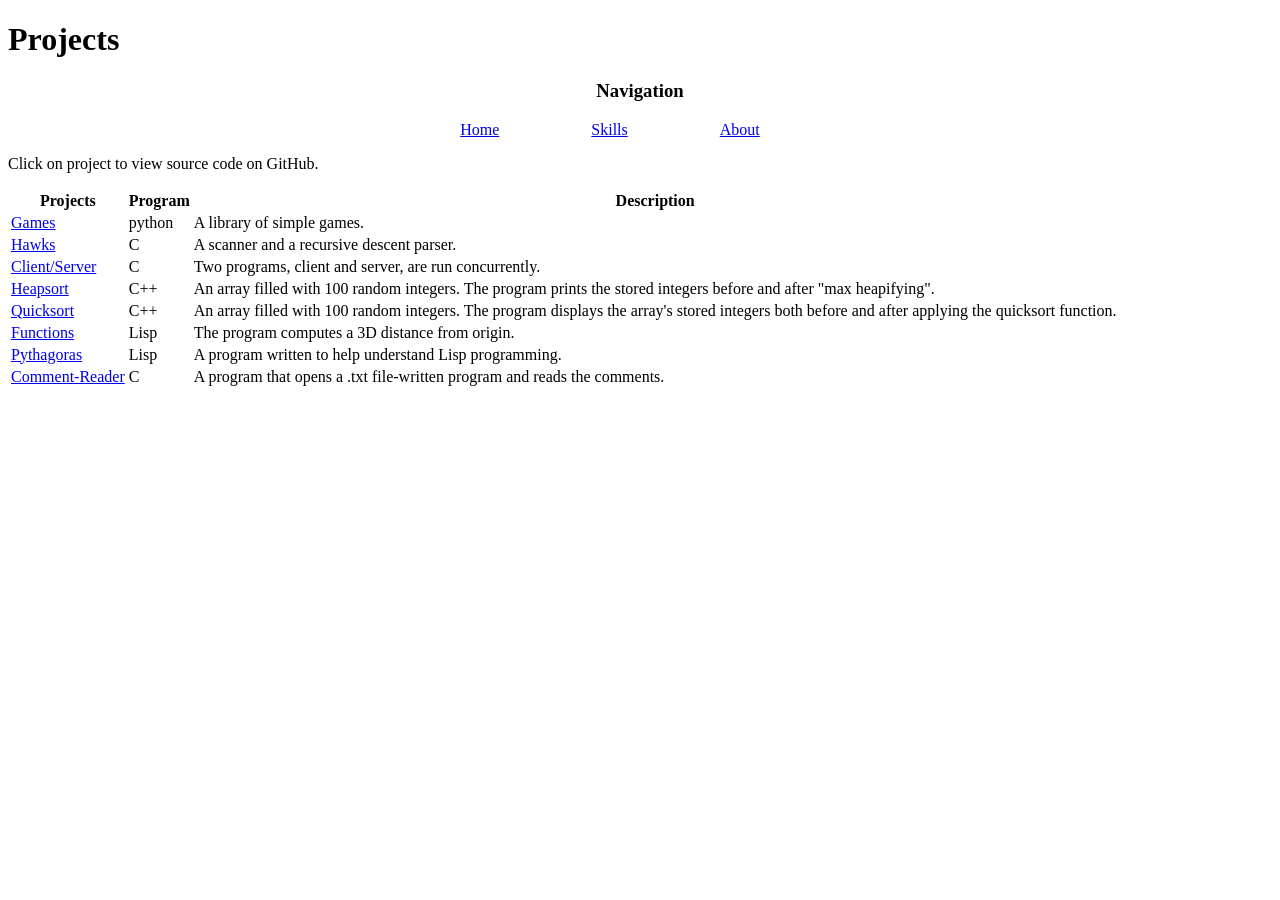
==== projects/index.html @ f7d3166c "Updated" ====
<!DOCTYPE html>
<html lang="en">
<head>
    <meta charset="utf-8">
    <title>Projects</title>
    <link rel="stylesheet" href="/css/styles.css" />
</head>
<body>
    <h1>Projects</h1>
    <div class="nav-box">
        <h3 class="centered">Navigation</h3>
        <div class="center-nav">
            <a href="/index.html">Home</a> &nbsp; &nbsp; &nbsp; &nbsp;
            <a href="/skills.html">Skills</a> &nbsp; &nbsp; &nbsp; &nbsp;
            <a href="/about.html">About</a> &nbsp; &nbsp; &nbsp; &nbsp;
        </div>
    </div>
    <div>
        <p>Click on project to view source code on GitHub.</p>
        <table>
            <tr>
                <!-- row 0 -->
                <th>Projects</th>       <!-- col 0 -->
                <th>Program</th>        <!-- col 1 -->
                <th>Description</th>    <!-- col 2 -->

            </tr>
            <tr>
                <!-- row 1 -->
                <td>
                    <a href="https://github.com/eville92/eville92.github.io/tree/main/projects/games" target="_blank">
                        Games
                    </a>
                </td>
                <td>python</td>
                <td>A library of simple games.</td>
            </tr>
            <tr>
                <!-- row 2 -->
                <td>
                    <a href="https://github.com/eville92/eville92.github.io/tree/main/projects/hawks" target="_blank">
                        Hawks
                    </a>
                </td>
                <td>C</td>
                <td>A scanner and a recursive descent parser.</td>
            </tr>
            <tr>
                <!-- row 3 -->
                <td>
                    <a href="https://github.com/eville92/eville92.github.io/tree/main/projects/client-server" target="_blank">
                        Client/Server
                    </a>
                </td>
                <td>C</td>
                <td>Two programs, client and server, are run concurrently.</td>
            </tr>
            <tr>
                <!-- row 4 -->
                <td>
                    <a href="https://github.com/eville92/eville92.github.io/tree/main/projects/heapsort" target="_blank">
                        Heapsort
                    </a>
                </td>
                <td>C++</td>
                <td>An array filled with 100 random integers. The program prints the stored integers before and after "max heapifying".</td>
            </tr>
            <tr>
                <!-- row 5 -->
                <td>
                    <a href="https://github.com/eville92/eville92.github.io/tree/main/projects/quicksort" target="_blank">
                        Quicksort
                    </a>
                </td>
                <td>C++</td>
                <td>An array filled with 100 random integers. The program displays the array's stored integers both before and after applying the quicksort function.</td>
            </tr>
            <tr>
                <!-- row 6 -->
                <td>
                    <a href="https://github.com/eville92/eville92.github.io/tree/main/projects/functions" target="_blank">
                        Functions
                    </a>
                </td>
                <td>Lisp</td>
                <td>The program computes a 3D distance from origin.</td>
            </tr>
            <tr>
                <!-- row 7 -->
                <td>
                    <a href="https://github.com/eville92/eville92.github.io/tree/main/projects/pythagoras" target="_blank">
                        Pythagoras
                    </a>
                </td>
                <td>Lisp</td>
                <td>A program written to help understand Lisp programming. </td>
            </tr>
            <tr>
                <!-- row 8 -->
                <td>
                    <a href="https://github.com/eville92/eville92.github.io/tree/main/projects/comment-reader" target="_blank">
                        Comment-Reader
                    </a>
                </td>
                <td>C</td>
                <td>A program that opens a .txt file-written program and reads the comments.</td>
            </tr>
            
            <!-- ADD ROW
        <tr> <!-- row i --
            <td><a href="" target="_blank">
                </a>
            </td>
            <td>

            </td>
            <td>

            </td>
        </tr>
        -->
        </table>
    </div>
</body>
</html>
---- css/styles.css ----
.center-nav {
    display: flex;
    justify-content: center;
    gap: 2rem;
}

.centered {
    text-align: center;
}
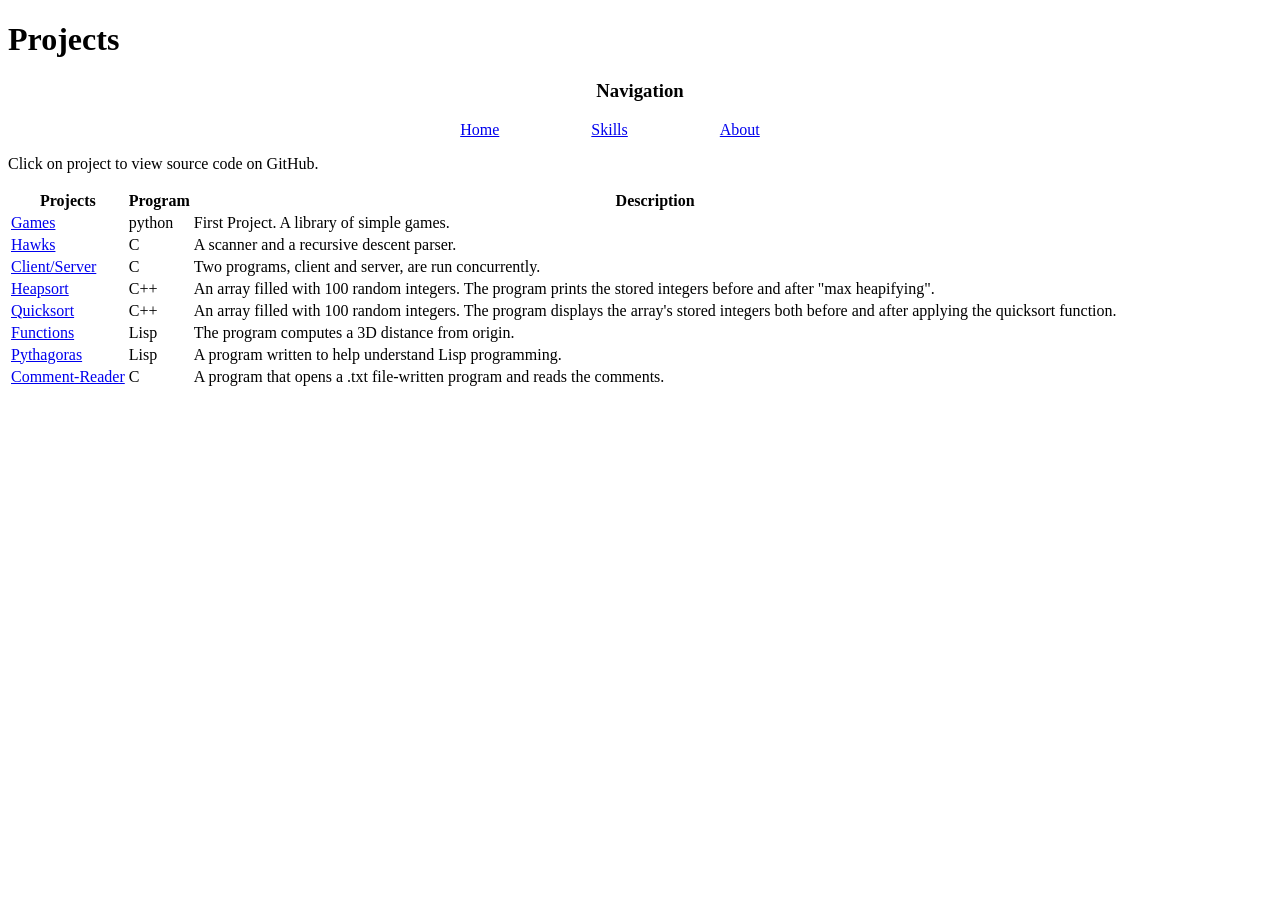
==== commit d91cda77: "Updated" ====
--- a/projects/index.html
+++ b/projects/index.html
@@ -33,7 +33,7 @@
                     </a>
                 </td>
                 <td>python</td>
-                <td>A library of simple games.</td>
+                <td>First Project. A library of simple games.</td>
             </tr>
             <tr>
                 <!-- row 2 -->
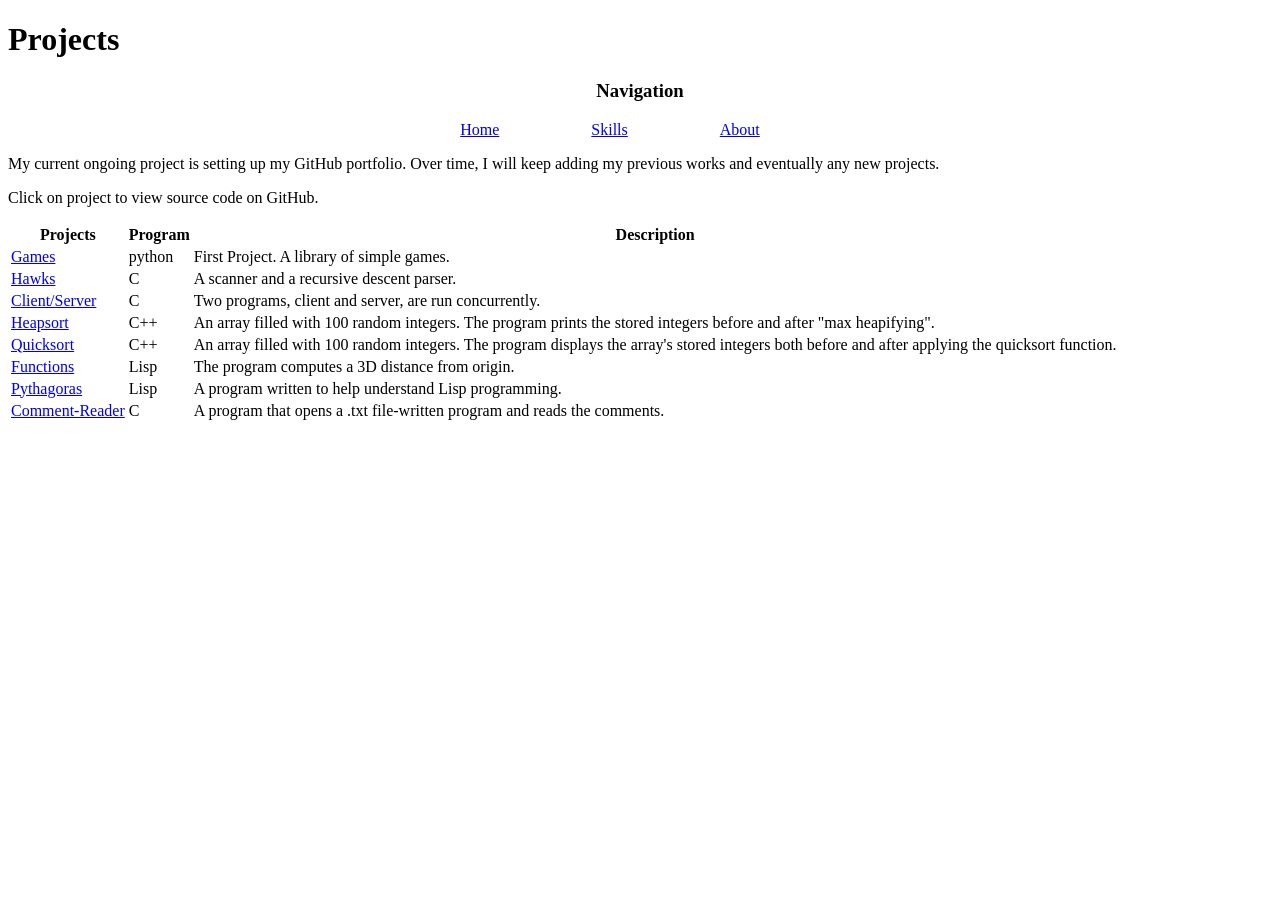
==== commit 3b72fcf3: "Updated" ====
--- a/projects/index.html
+++ b/projects/index.html
@@ -16,6 +16,7 @@
         </div>
     </div>
     <div>
+        <p>My current ongoing project is setting up my GitHub portfolio. Over time, I will keep adding my previous works and eventually any new projects.</p>
         <p>Click on project to view source code on GitHub.</p>
         <table>
             <tr>
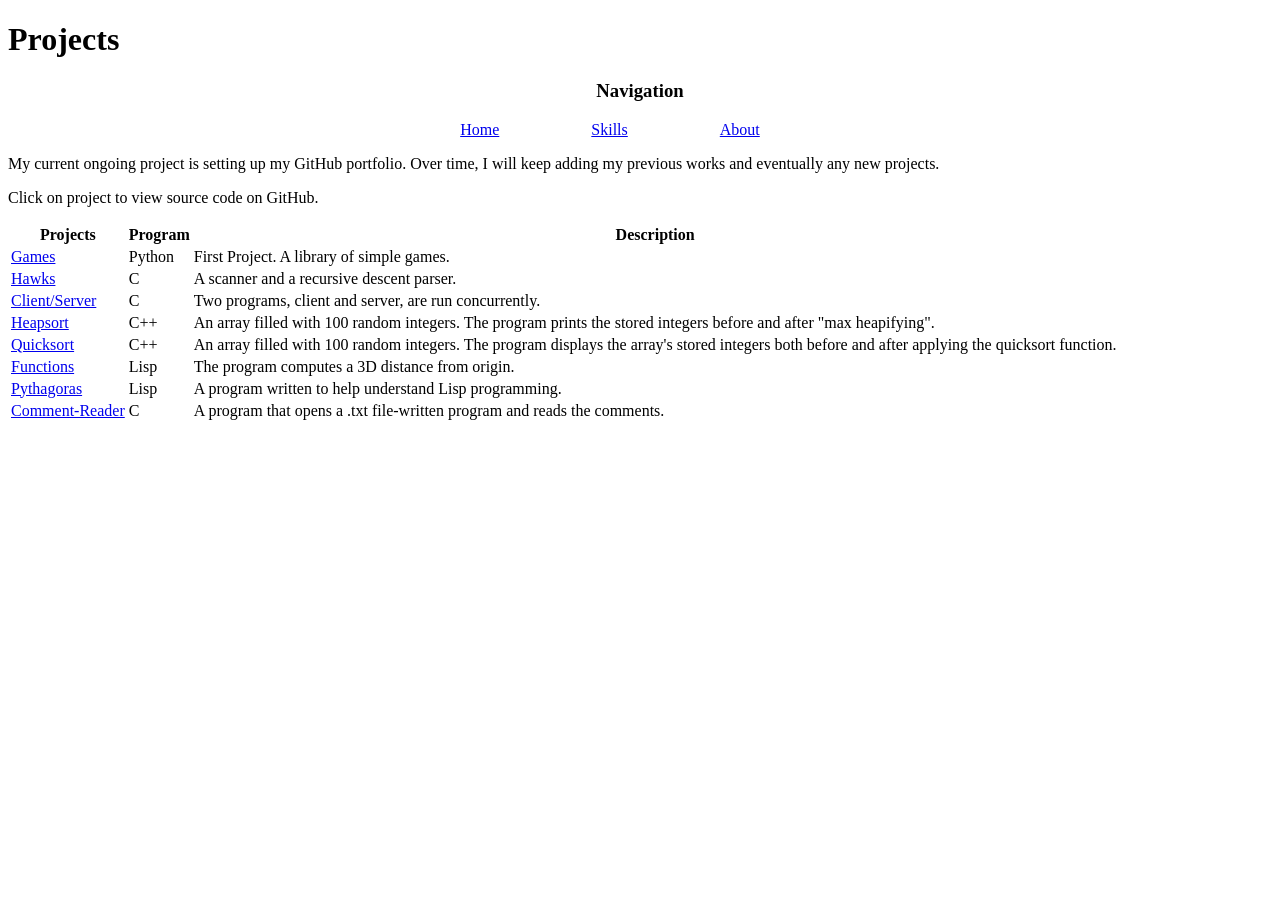
==== commit 4bdcb4ad: "Updated" ====
--- a/projects/index.html
+++ b/projects/index.html
@@ -33,7 +33,7 @@
                         Games
                     </a>
                 </td>
-                <td>python</td>
+                <td>Python</td>
                 <td>First Project. A library of simple games.</td>
             </tr>
             <tr>
@@ -108,18 +108,18 @@
             </tr>
             
             <!-- ADD ROW
-        <tr> <!-- row i --
-            <td><a href="" target="_blank">
-                </a>
-            </td>
-            <td>
+                <tr> <!-- row i --
+                    <td><a href="" target="_blank">
+                        </a>
+                    </td>
+                    <td>
 
-            </td>
-            <td>
+                    </td>
+                    <td>
 
-            </td>
-        </tr>
-        -->
+                    </td>
+                </tr>
+            -->
         </table>
     </div>
 </body>
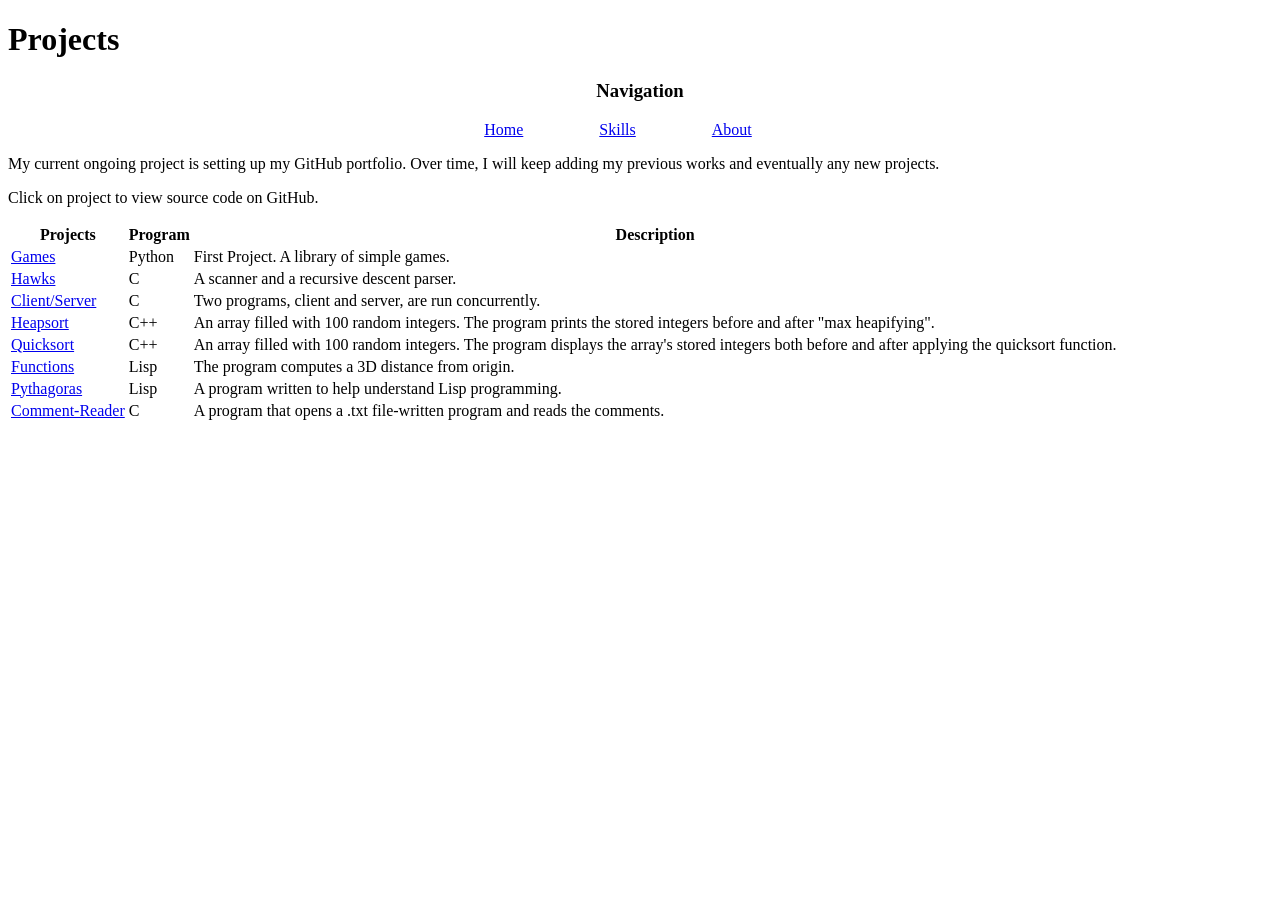
==== commit a8929622: "Updated" ====
--- a/projects/index.html
+++ b/projects/index.html
@@ -10,9 +10,9 @@
     <div class="nav-box">
         <h3 class="centered">Navigation</h3>
         <div class="center-nav">
-            <a href="/index.html">Home</a> &nbsp; &nbsp; &nbsp; &nbsp;
-            <a href="/skills.html">Skills</a> &nbsp; &nbsp; &nbsp; &nbsp;
-            <a href="/about.html">About</a> &nbsp; &nbsp; &nbsp; &nbsp;
+            <a href="/index.html">Home</a> &nbsp; &nbsp; 
+            <a href="/skills.html">Skills</a> &nbsp; &nbsp; 
+            <a href="/about.html">About</a> &nbsp; &nbsp; 
         </div>
     </div>
     <div>
@@ -24,7 +24,6 @@
                 <th>Projects</th>       <!-- col 0 -->
                 <th>Program</th>        <!-- col 1 -->
                 <th>Description</th>    <!-- col 2 -->
-
             </tr>
             <tr>
                 <!-- row 1 -->
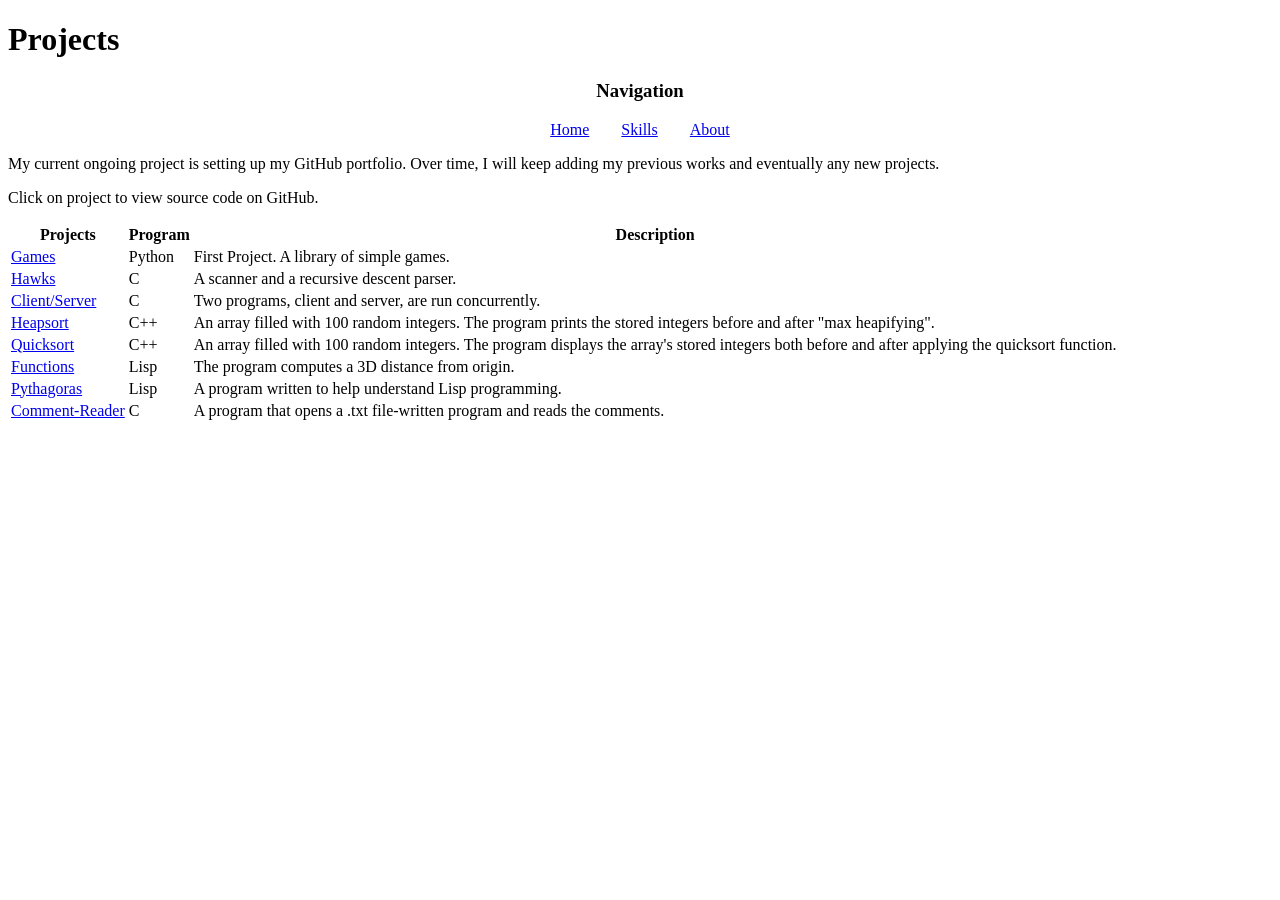
==== commit 394fa3ad: "Updated" ====
--- a/projects/index.html
+++ b/projects/index.html
@@ -10,9 +10,9 @@
     <div class="nav-box">
         <h3 class="centered">Navigation</h3>
         <div class="center-nav">
-            <a href="/index.html">Home</a> &nbsp; &nbsp; 
-            <a href="/skills.html">Skills</a> &nbsp; &nbsp; 
-            <a href="/about.html">About</a> &nbsp; &nbsp; 
+            <a href="/index.html">Home</a> 
+            <a href="/skills.html">Skills</a>  
+            <a href="/about.html">About</a> 
         </div>
     </div>
     <div>
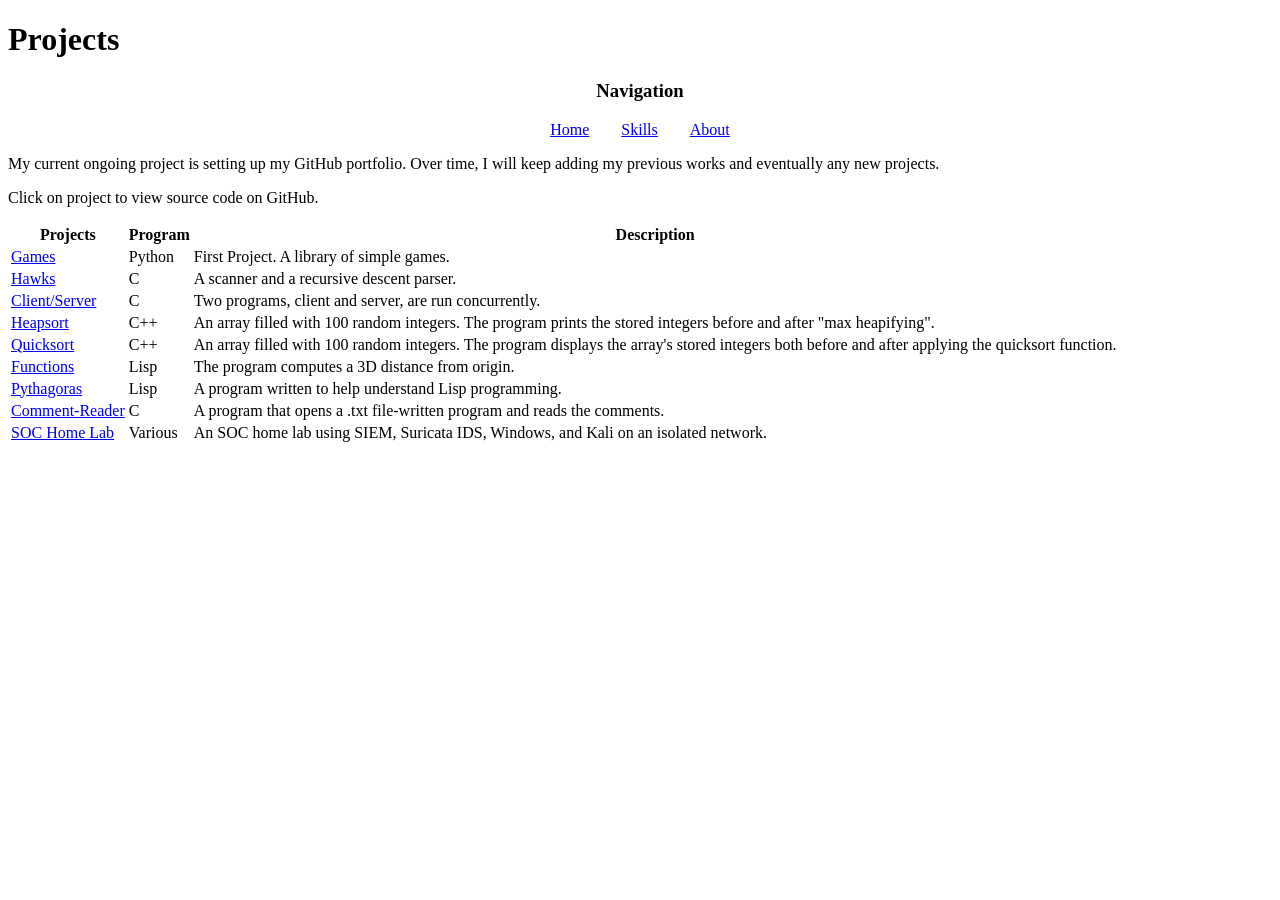
==== commit a543fb9b: "Updated" ====
--- a/projects/index.html
+++ b/projects/index.html
@@ -105,20 +105,16 @@
                 <td>C</td>
                 <td>A program that opens a .txt file-written program and reads the comments.</td>
             </tr>
-            
-            <!-- ADD ROW
-                <tr> <!-- row i --
-                    <td><a href="" target="_blank">
-                        </a>
-                    </td>
-                    <td>
-
-                    </td>
-                    <td>
-
-                    </td>
-                </tr>
-            -->
+            <tr>
+                <!-- row 9 -->
+                <td>
+                    <a href="https://github.com/eville92/eville92.github.io/tree/main/projects/socb-home-lab" target="_blank">
+                        SOC Home Lab
+                    </a>
+                </td>
+                <td>Various</td>
+                <td>An SOC home lab using SIEM, Suricata IDS, Windows, and Kali on an isolated network.</td>
+            </tr>
         </table>
     </div>
 </body>
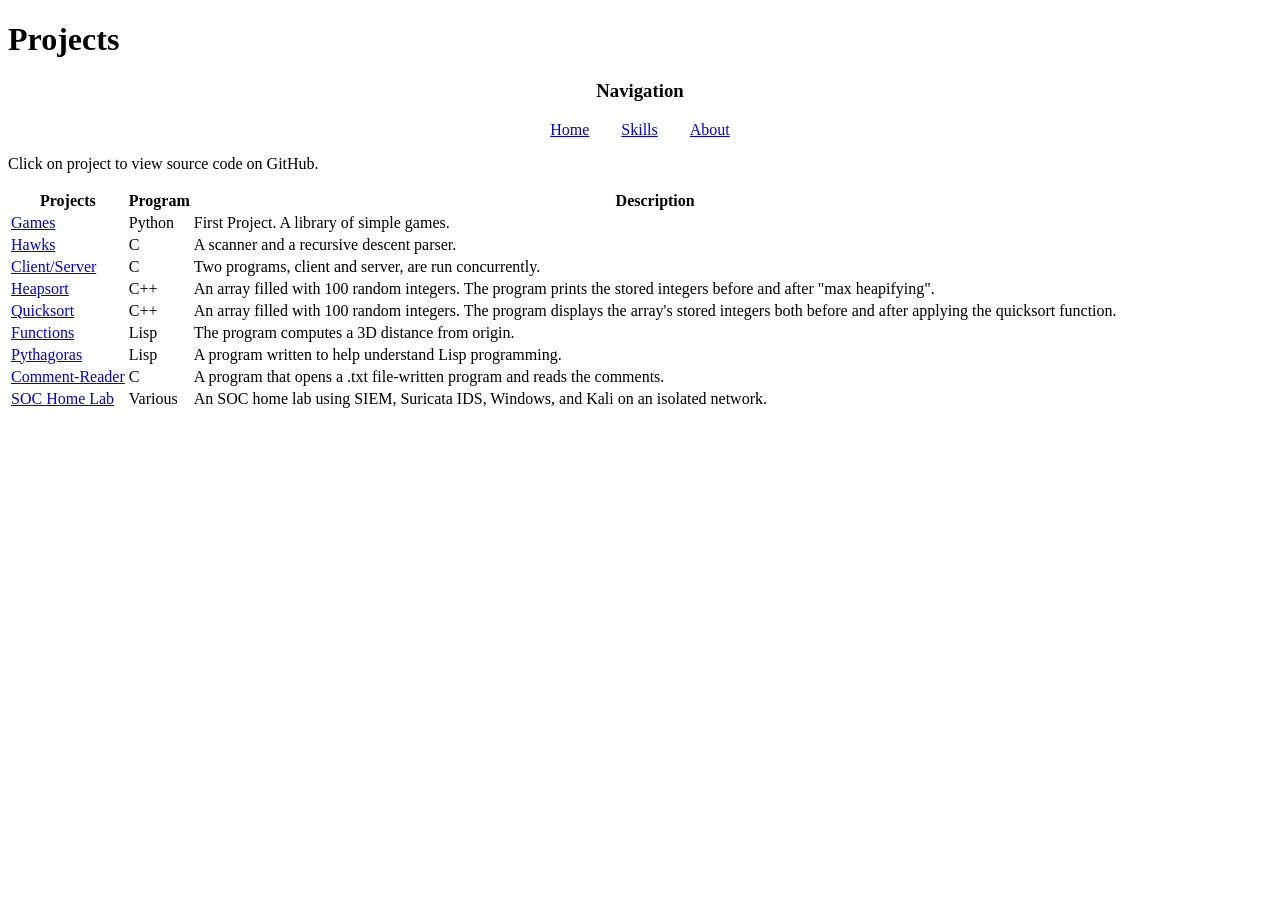
==== commit e0f24e09: "Updated" ====
--- a/projects/index.html
+++ b/projects/index.html
@@ -16,7 +16,6 @@
         </div>
     </div>
     <div>
-        <p>My current ongoing project is setting up my GitHub portfolio. Over time, I will keep adding my previous works and eventually any new projects.</p>
         <p>Click on project to view source code on GitHub.</p>
         <table>
             <tr>
@@ -108,7 +107,7 @@
             <tr>
                 <!-- row 9 -->
                 <td>
-                    <a href="https://github.com/eville92/eville92.github.io/tree/main/projects/socb-home-lab" target="_blank">
+                    <a href="https://github.com/eville92/eville92.github.io/tree/main/projects/soc-home-lab" target="_blank">
                         SOC Home Lab
                     </a>
                 </td>
